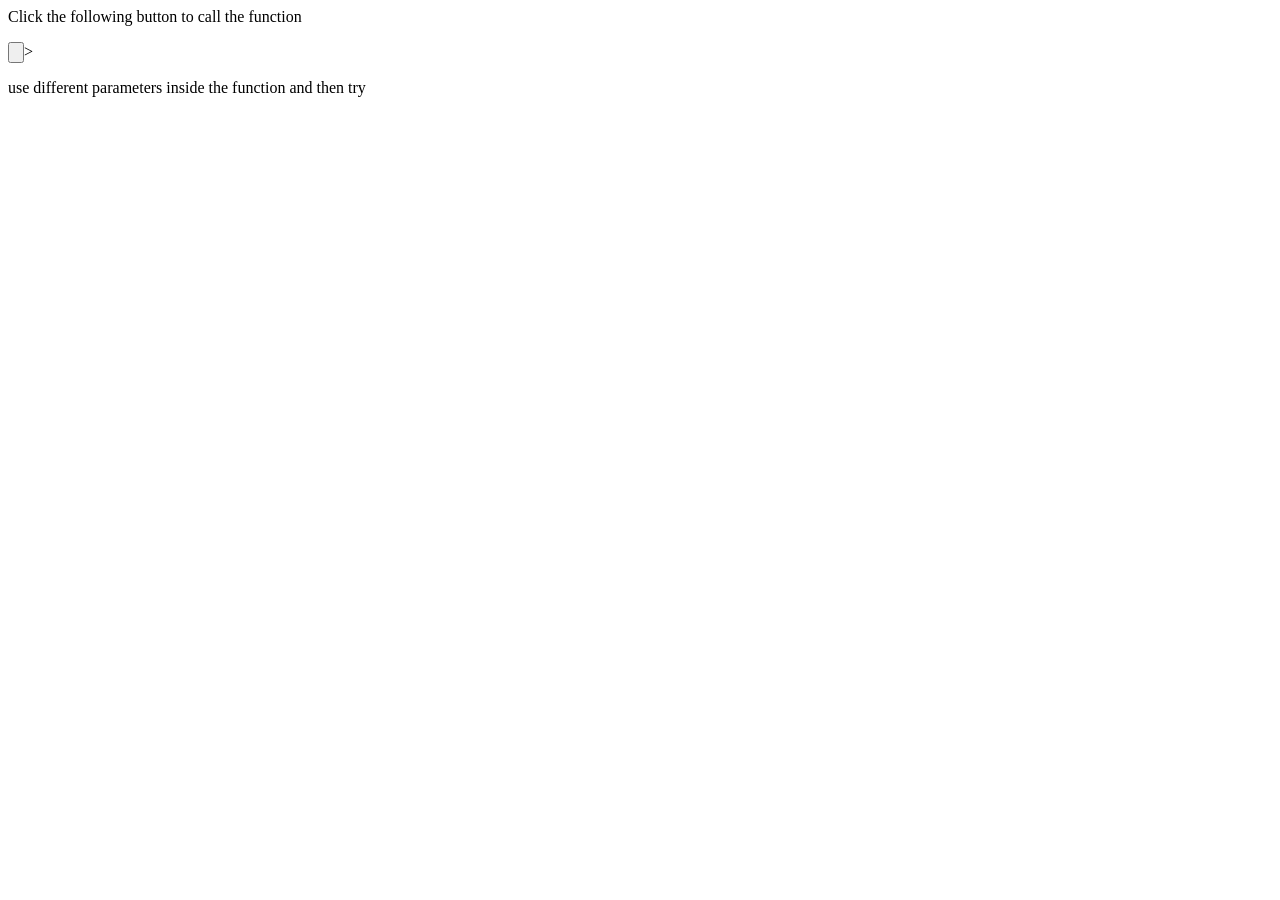
==== f2.html @ 1ab2cc35 "exp1" ====
</script>
</head>
<body>
<p>Click the following button to call the function</p>
<form>
    <input type="button"  onclick="sayHello('Zara',7)" value=""Say Hello">>
</form>
<p>use different parameters inside the function and then try</p>
</body></html>
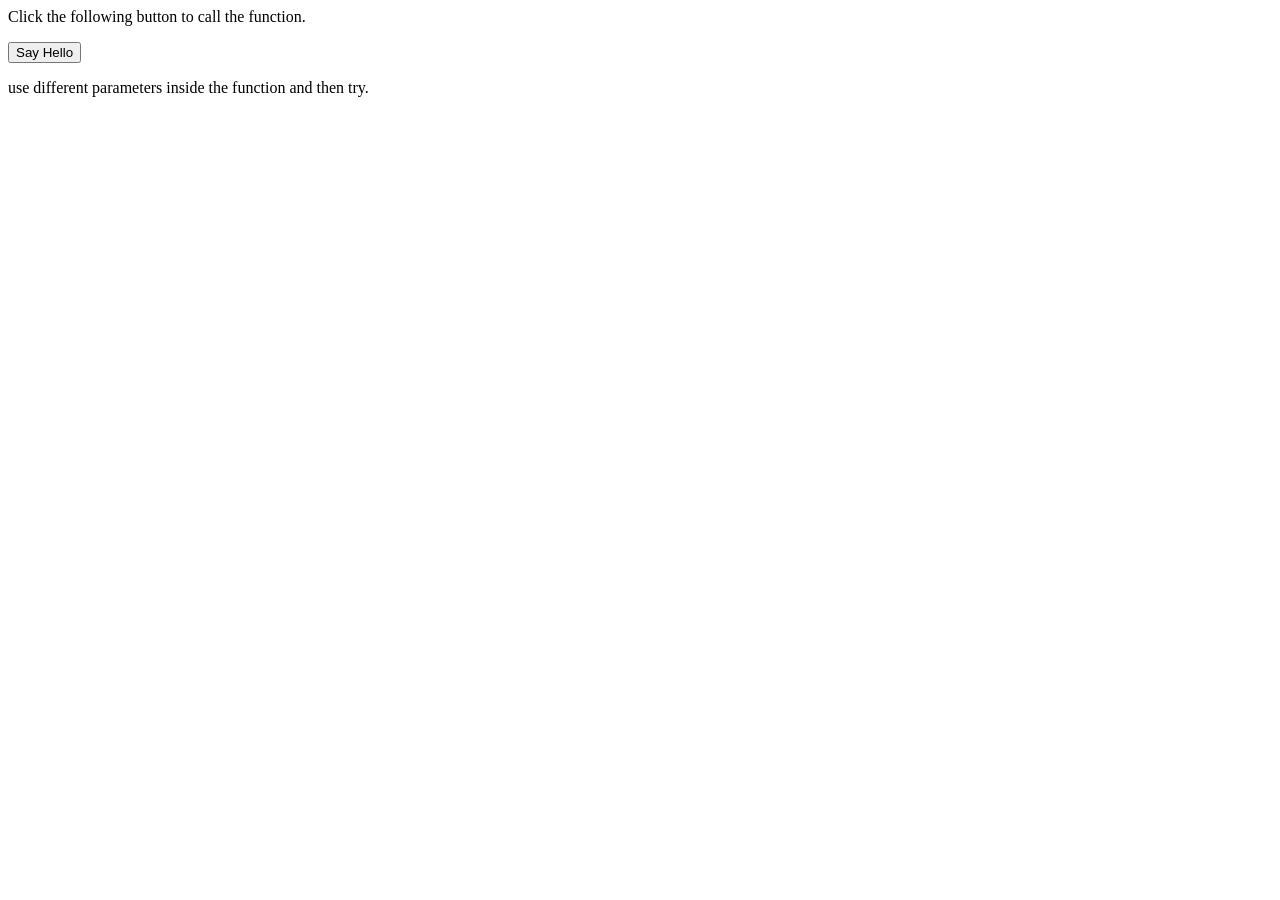
==== commit c0b9c0ad: "Modified" ====
--- a/f2.html
+++ b/f2.html
@@ -2,9 +2,9 @@
 </script>
 </head>
 <body>
-<p>Click the following button to call the function</p>
+<p>Click the following button to call the function.</p>
 <form>
-    <input type="button"  onclick="sayHello('Zara',7)" value=""Say Hello">>
+    <input type="button"  onclick="sayHello('Zara',7)" value="Say Hello">
 </form>
-<p>use different parameters inside the function and then try</p>
+<p>use different parameters inside the function and then try.</p>
 </body></html>
